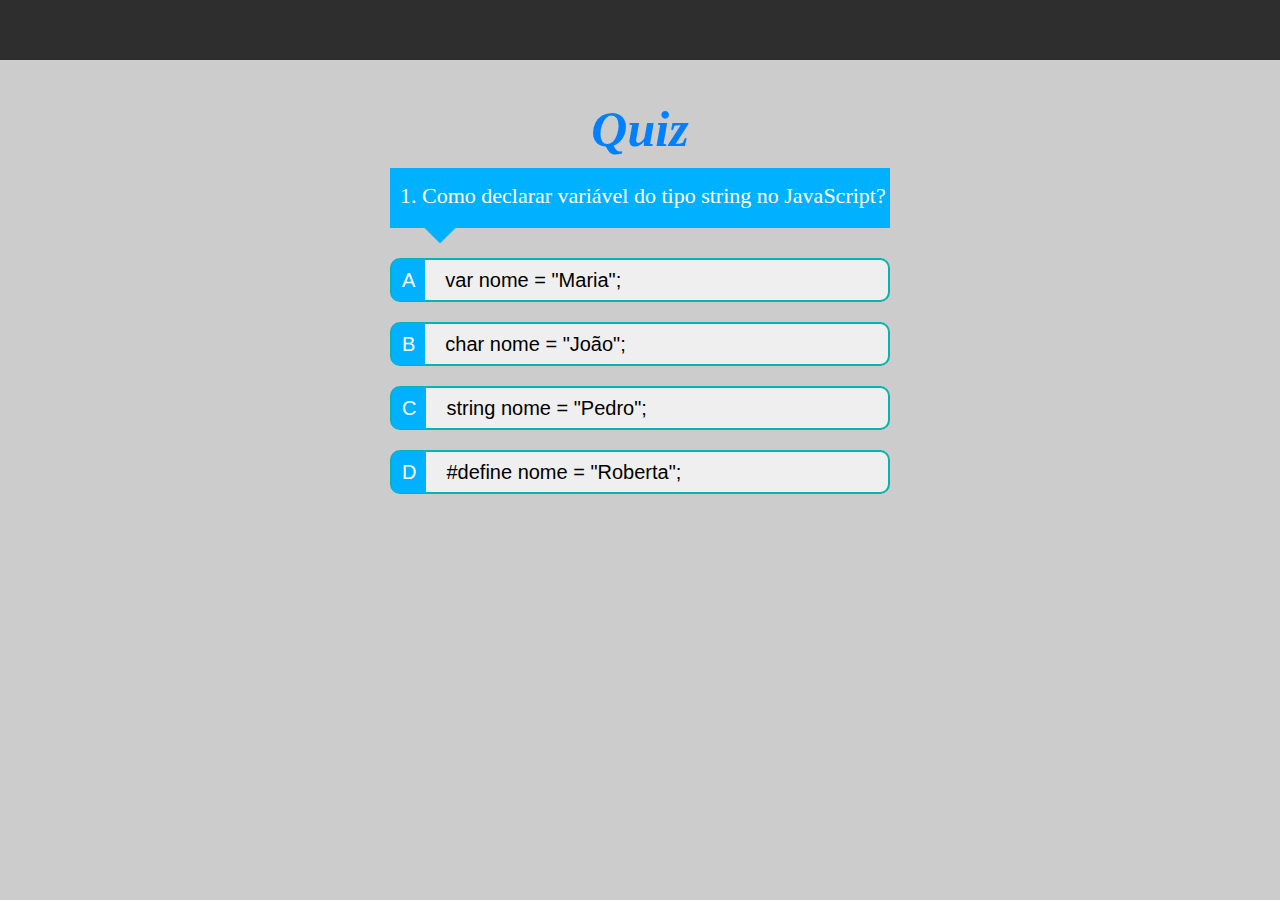
==== perguntas.html @ 7cefae33 "first commit" ====
<!DOCTYPE html>
<html>
	<head>
		<meta charset="utf-8">
		<title>Quiz</title>
		<link rel="stylesheet" type="text/css" href="css/estilo.css">
		<link rel="icon" href="imagens/icon_aba.png">
	</head>
	<body>
		<div id="container">
			<div id="topo">
				<div id="area-quiz">
					<p id="titulo-quiz">Quiz</p>
					<div id="area-pergunta">
						<div id="pergunta">1. Como declarar variável do tipo string no JavaScript?</div>
						<img id="losango" src="imagens/losango.png">
					</div>

					<div id="area-respostas1" style="">
						<button id="respA" class="respostas" onclick="conferirResposta('C', 1, 2)"><span id="A">A</span>var nome = "Maria";</button>
						<button id="respB" class="respostas" onclick="conferirResposta('E', 1, 2)"><span id="B">B</span>char nome = "João";</button>
						<button id="respC" class="respostas" onclick="conferirResposta('E', 1, 2)"><span id="C">C</span>string nome = "Pedro";</button>
						<button id="respD" class="respostas" onclick="conferirResposta('E', 1, 2)"><span id="D">D</span>#define nome = "Roberta";</button>
					</div>

					<div id="area-respostas2">
						<button id="respA" class="respostas" onclick="conferirResposta('E', 2, 3)"><span id="A">A</span>< javascript ></button>
						<button id="respB" class="respostas" onclick="conferirResposta('E', 2, 3)"><span id="B">B</span>< js ></button>
						<button id="respC" class="respostas" onclick="conferirResposta('C', 2, 3)"><span id="C">C</span>< script ></button>
						<button id="respD" class="respostas" onclick="conferirResposta('E', 2, 3)"><span id="D">D</span>< scripting ></button>
					</div>
					
					<div id="area-respostas3">
						<button id="respA" class="respostas" onclick="conferirResposta('E', 3, 4)"><span id="A">A</span>< script name="script.js"></button>
						<button id="respB" class="respostas" onclick="conferirResposta('E', 3, 4)"><span id="B">B</span>< script href="script.js"></button>
						<button id="respC" class="respostas" onclick="conferirResposta('C', 3, 4)"><span id="C">C</span>< script src="script.js"></button>
						<button id="respD" class="respostas" onclick="conferirResposta('E', 3, 4)"><span id="D">D</span>< script url="script.js"></button>
					</div>
					
					<div id="area-respostas4">
						<button id="respA" class="respostas" onclick="conferirResposta('E', 4, 5)"><span id="A">A</span>alertBox("Hello World");</button>
						<button id="respB" class="respostas" onclick="conferirResposta('E', 4, 5)"><span id="B">B</span>msg("Hello World");</button>
						<button id="respC" class="respostas" onclick="conferirResposta('E', 4, 5)"><span id="C">C</span>msgBox("Hello World");</button>
						<button id="respD" class="respostas" onclick="conferirResposta('C', 4, 5)"><span id="D">D</span>alert("Hello World");</button>
					</div>
					
					<div id="area-respostas5">
						<button id="respA" class="respostas" onclick="conferirResposta('E', 5, 6)"><span id="A">A</span>function:myFunction() {}</button>
						<button id="respB" class="respostas" onclick="conferirResposta('C', 5, 6)"><span id="B">B</span>function myFunction() {}</button>
						<button id="respC" class="respostas" onclick="conferirResposta('E', 5, 6)"><span id="C">C</span>function = myFunction() {}</button>
						<button id="respD" class="respostas" onclick="conferirResposta('E', 5, 6)"><span id="D">D</span>public void main(String args[]) {}</button>
					</div>

					<button id="resultado" onclick="mostrarResultado()" style="display: none;">Ver resultado</button>
					<div id="area-texto">
						<p id="acertos"></p>
						<p id="texto"></p>
					</div>
					<a href="index.html" target="_blank"><button id="start" style="display: none;">Reiniciar</button></a>
					
				</div>
			</div>
		</div>			

		<script src="js/script.js"></script>
	</body>
</html>
---- css/estilo.css ----
* {
	padding: 0;
	margin: 0;
}

body {
	background: #ccc;
}

#container {
	width: 100%;
	height: 625px;
	margin: 0 auto;
}

#topo {
	width: 100%;
	height: 60px;
	background: #2E2E2E;
}

#area-quiz {
	width: 500px;
	height: 450px;
	margin: 0 auto;
	position: relative;
	top: 100px;
}

#titulo-quiz {
	font-size: 50px;
	text-align: center;
	color: #0080FF;
	font-weight: bold;
	font-style: italic;
}

#area-pergunta {
	width: 100%;
	height: 60px;
	background: #00B1FF;
	position: relative;
	top: 10px;
}

#pergunta {
	width: 100%;
	height: 30px;
	position: relative;
	top: 15px;
	left: 10px;
	color: white;
	font-size: 22px;
}

#losango {
	width: 50px;
	position: relative;
	top: 4px;
	left: 25px;
}

#area-respostas1 {
	position: relative;
	top: 20px;
	display: inline;
}

#area-respostas2 {
	position: relative;
	top: 20px; 
	display: none;
}

#area-respostas3 {
	position: relative;
	top: 20px;
	display: none;
}

#area-respostas4 {
	position: relative;
	top: 20px;
	display: none;
}

#area-respostas5 {
	position: relative;
	top: 20px;
	display: none;
}

.respostas {
	width: 100%;
	text-align: left;
	margin-top: 20px;
	padding: 9px 0 8px 0;
	border: 2px solid #04B4AE;
	border-radius: 10px;
	color: black;
	font-size: 20px;
}

#respA #A,
#respB #B,
#respC #C,
#respD #D {
	color: white;
	padding: 10px;
	background: #00B1FF;
	margin-right: 20px;
	border-top-left-radius: 6px;
	border-bottom-left-radius: 6px;
}

#respA #A:hover,
#respB #B:hover,
#respC #C:hover,
#respD #D:hover {
	background: #2ECC71;
}

.respostas:hover {
	color: #2ECC71;
	font-style: italic;
	font-weight: bold;
	cursor: grab;
}

.respostas:active {
	color: #2ECC71;
	cursor: grabbing;
}


/*START*/
#bem-vindo {
	text-align: center;
	height: 30px;
	position: relative;
	top: 15px;
	color: white;
	font-size: 25px;
}

#start {
	width: 200px;
	height: 50px;
	position: relative;
	left: 150px;
	top: 75px;
	font-size: 30px;
	color: white;
	background: #088A08;
	border: none;
}

#start:hover,
#resultado:hover {
	background: white;
	color: #088A08;
	border: 2px solid #088A08;
}

/*RESULTADO*/
#resultado {
	width: 200px;
	height: 50px;
	position: relative;
	left: 150px;
	top: 75px;
	bottom: 30px;
	font-size: 30px;
	color: white;
	background: #088A08;
	border: none;
}

#acertos {
	font-size: 50px;
	font-style: italic;
	font-weight: bold;
	text-align: center;
	position: relative;
}

#texto {
	font-size: 20px;
	font-style: italic;
	text-align: center;
	position: relative;
}

#area-texto {
	width: 100%;
	height: 120px;
	border: 1px solid black;
	display: none;
	position: relative;
	top: 50px;
}
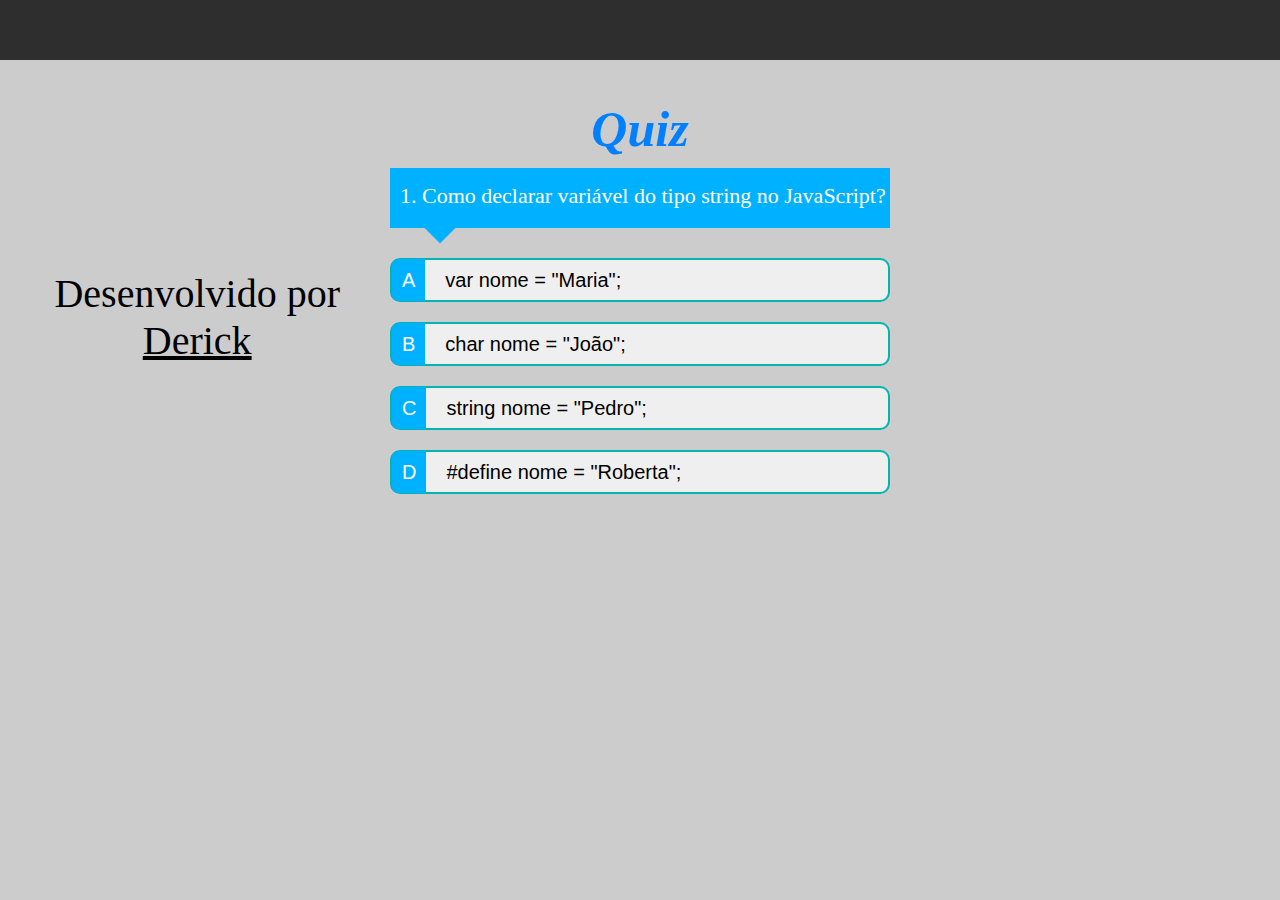
==== commit 8e8911e7: "Adding my name on the pages" ====
--- a/perguntas.html
+++ b/perguntas.html
@@ -8,6 +8,7 @@
 	</head>
 	<body>
 		<div id="container">
+			<div id="feito-por">Desenvolvido por <span id="nome">Derick</span></div>
 			<div id="topo">
 				<div id="area-quiz">
 					<p id="titulo-quiz">Quiz</p>
--- a/css/estilo.css
+++ b/css/estilo.css
@@ -11,6 +11,24 @@
 	width: 100%;
 	height: 625px;
 	margin: 0 auto;
+}
+
+#feito-por {
+	float: left;
+	width: 23%;
+	height: 55px;
+	text-align: center;
+	position: relative;
+	border-radius: 10px;
+	left: 50px;
+	top: 270px;
+	font-size: 40px;
+ 	font-family: 'Brush Script MT', cursive;
+}
+
+#nome {
+ 	font-family: 'Brush Script MT', cursive;
+	text-decoration: underline;
 }
 
 #topo {
